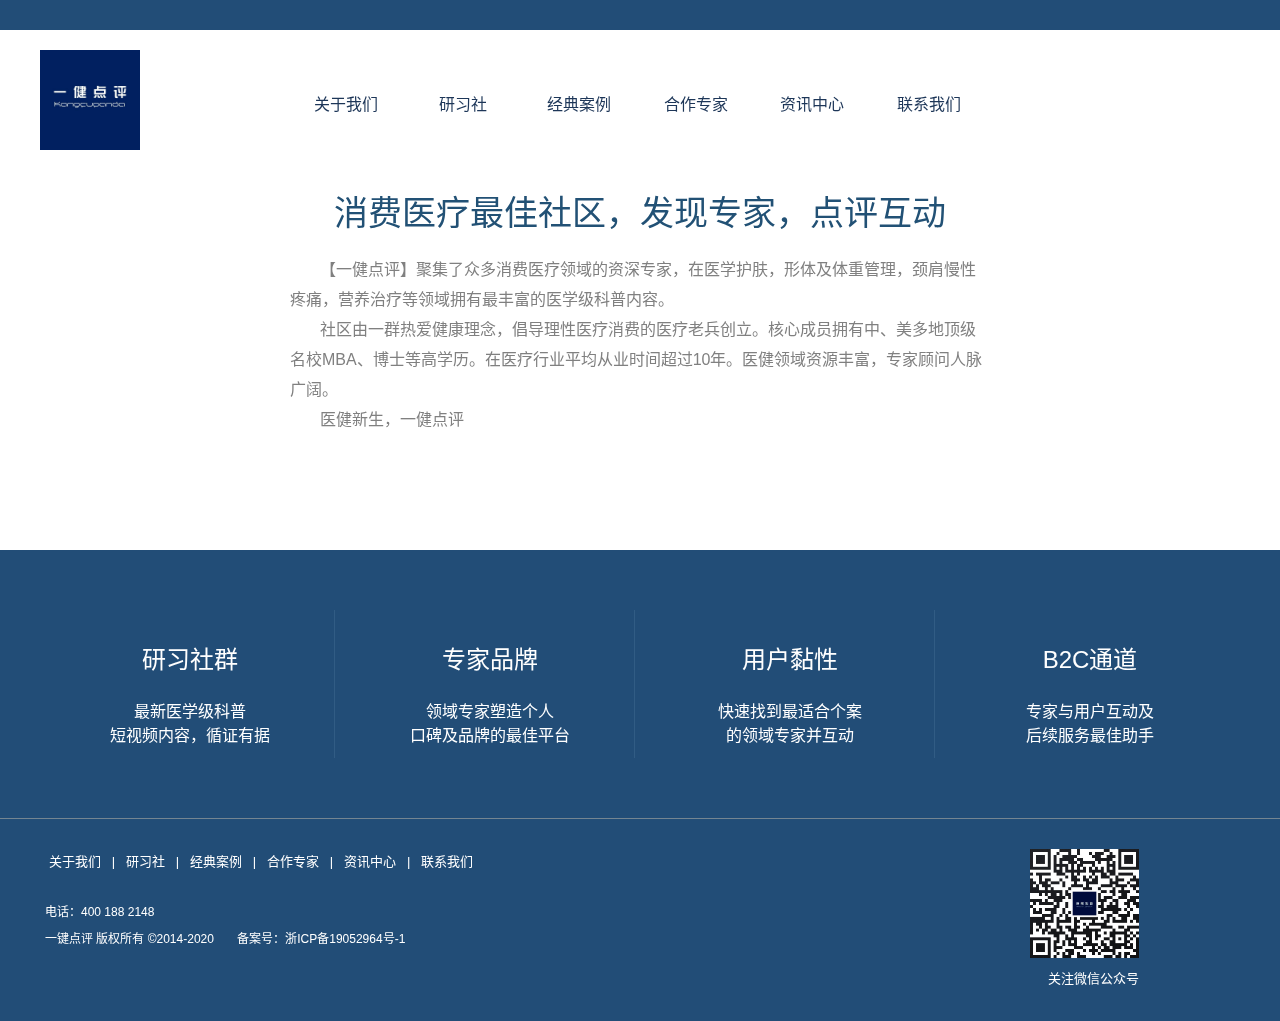
==== Official Site/index.html @ 27af5d3a "common.js增加版本号" ====
<!DOCTYPE html>
<!--[if IE 6]>
<html id="ie6" class="ancient-ie old-ie bit-html" dir="ltr" lang="zh-CN">
<![endif]-->
<!--[if IE 7]>
<html id="ie7" class="ancient-ie old-ie  bit-html" dir="ltr" lang="zh-CN">
<![endif]-->
<!--[if IE 8]>
<html id="ie8" class="old-ie bit-html" dir="ltr" lang="zh-CN">
<![endif]-->
<!--[if IE 9]>
<html id="ie9" class="old-ie9 bit-html" dir="ltr" lang="zh-CN">
<![endif]-->
<!--[if !(IE 6) | !(IE 7) | !(IE 8) | !(IE 9)  ]><!-->
<html class="bit-html" dir="ltr" lang="zh-CN">
<!--<![endif]-->

<head>
	<!-- for 360 -->
	<meta name="renderer" content="webkit">
	<meta name="applicable-device" content="pc,mobile"> <!-- for baidu -->
	<meta http-equiv="Cache-Control" content="no-transform" /> <!-- for baidu -->
	<meta name="MobileOptimized" content="width" /><!-- for baidu -->
	<meta name="HandheldFriendly" content="true" /><!-- for baidu -->
	<!-- start of customer header -->
	<!-- end of customer header -->
	<meta http-equiv="X-UA-Compatible" content="IE=edge">
	<meta charset="UTF-8" />
	<meta name="viewport" content="width=device-width, initial-scale=1, maximum-scale=1">
	<title>一键点评</title>
	<link rel="profile" href="http://gmpg.org/xfn/11" />
	<link rel="pingback" href="https://5b6d6cca63736.t73.qifeiye.com/xmlrpc.php" />
	<!--[if lt IE 9]>
	<script src="https://5b6d6cca63736.t73.qifeiye.com/FeiEditor/bitSite/js/html5shiv.min.js"></script>
	<![endif]-->
	<!--[if lt IE 9]>
	<script src="https://5b6d6cca63736.t73.qifeiye.com/FeiEditor/bitSite/js/respond.min.js"></script>
	<![endif]-->
	<link rel="stylesheet" href="css/build.css" type="text/css" media="all" /> <!-- Cache! -->
	<link rel="stylesheet" href="css/common.css" type="text/css" media="all" /> <!-- Cache! -->
	<script type="text/javascript" src="js/jquery-core.js">/*Cache!*/</script>
	<script type="text/javascript">
		dtGlobals.logoEnabled = 1; dtGlobals.curr_id = '2160'; dtGlobals.logoURL = 'https://ccdn.goodq.top/caches/ef33c99b1ca9007af21ce71ac91e156a/aHR0cHM6Ly81YjZkNmNjYTYzNzM2LnQ3My5xaWZlaXllLmNvbS9xZnktY29udGVudC91cGxvYWRzLzIwMTgvMDgvZWZkZGJjZDY2MzcxMzFjOWJjYjEzZWMwYWE5YjcyY2MtOTAud2VicA_p_p100_p_3D_p_p100_p_3D.webp'; dtGlobals.logoW = '194'; dtGlobals.logoH = '51'; dtGlobals.qfyname = '起飞页'; dtGlobals.id = '5b6d6cca63736'; dtGlobals.language = ''; smartMenu = 1; document.cookie = 'resolution=' + Math.max(screen.width, screen.height) + '; path=/';
		dtGlobals.gallery_bgcolor = 'rgba(51,51,51,1)'; dtGlobals.gallery_showthumbs = '0'; dtGlobals.gallery_style = ''; dtGlobals.gallery_autoplay = '0'; dtGlobals.gallery_playspeed = '3'; dtGlobals.gallery_imagesize = '100'; dtGlobals.gallery_imageheight = '100'; dtGlobals.gallery_stopbutton = ''; dtGlobals.gallery_thumbsposition = ''; dtGlobals.gallery_tcolor = '#fff'; dtGlobals.gallery_tsize = '16'; dtGlobals.gallery_dcolor = '#fff'; dtGlobals.gallery_dsize = '14'; dtGlobals.gallery_tfamily = ''; dtGlobals.gallery_dfamily = ''; dtGlobals.gallery_blankclose = '0'; dtGlobals.gallery_arrowstyle = '0'; dtGlobals.fm_showstyle = ''; dtGlobals.fm_showspeed = ''; dtGlobals.cdn_url = 'https://ccdn.goodq.top'; dtGlobals.googlekey = ''; dtGlobals.qfymodel = "";
		var socail_back_url = '';

	</script>
	<style>
		.header_title{
			color: #fff;
			/* font-size: 16px; */
		}
	</style>


</head>


<body
	class="home page page-id-2160 page-template-default image-blur widefull_header2 widefull_topbar2 mobilefloatmenu btn-flat content-fullwidth qfe-js-composer js-comp-ver-4.0.1 vc_responsive"
	backgroundSize='true' data-pid="2160" data-pkey="43696bcdc4f8022776101003c5671fe2">

	<div id="page" class='bodyheader40 wide '>


		<section class="bitBanner" id="bitBanner" bitdatamarker="bitBanner" bitdataaction="site_fix_container">
		</section>
		<div id="main" class="bit_main_content">


			<div class="main-gradient"></div>

			<div class="wf-wrap">
				<div class="wf-container-main">





					<div id="content" class="content" role="main">


						<div class="main-outer-wrapper ">
							<div class="bit_row">

								<div class="twelve columns no-sidebar-content ">

									<div class="bit_row">

										<div class="content-wrapper twelve columns ">
											<section data-fixheight=""
												class="qfy-row-1-5ed3aa0eb2276429496 section     no  section-text-no-shadow section-inner-no-shadow section-normal section-orgi"
												id="bit_2m3bm" style='margin-bottom:0;border-radius:0px;color:#808080;'>
												<style class="row_class qfy_style_class">
													@media only screen and (min-width: 992px) {
														section.section.qfy-row-1-5ed3aa0eb2276429496 {
															padding-left: 0;
															padding-right: 0;
															padding-top: 20px;
															padding-bottom: 0;
															margin-top: 0;
															min-height: 500px;
														}
													}

													@media only screen and (max-width: 992px) {
														.bit-html section.section.qfy-row-1-5ed3aa0eb2276429496 {
															padding-left: 15px;
															padding-right: 15px;
															padding-top: 20px;
															padding-bottom: 0;
															margin-top: 0;
															min-height: 250px;
														}
													}
													.about-content{
														text-align: left;
														padding-top: 20px;
														text-indent: 30px;
														line-height: 30px;
													}
												</style>
												<div data-time="3" data-imagebgs=""
													class="background-media  wf-mobile-hidden" backgroundSize='true'
													style="background-image: url('https://ccdn.goodq.top/caches/ef33c99b1ca9007af21ce71ac91e156a/aHR0cHM6Ly81YjZkNmNjYTYzNzM2LnQ3My5xaWZlaXllLmNvbS9xZnktY29udGVudC91cGxvYWRzLzIwMTgvMDgvYzNmNGI5NzQyOGZkOTcyMWM1NTEzMjZkZDdhYjMzNGUtOTAud2VicA_p_p100_p_3D_p_p100_p_3D.webp'); background-repeat:no-repeat; background-size:cover; background-attachment:scroll; background-position:0 0%;">
												</div>

												<div class="background-media wf-mobile-visible "
													style="background-image: url('https://ccdn.goodq.top/caches/ef33c99b1ca9007af21ce71ac91e156a/aHR0cHM6Ly81YjZkNmNjYTYzNzM2LnQ3My5xaWZlaXllLmNvbS9xZnktY29udGVudC91cGxvYWRzLzIwMTgvMDgvYWRhN2IxZDJkMDFmOTMzNDcxMGNjZmE0OTc4YTk4OTktOTAud2VicA_p_p100_p_3D_p_p100_p_3D.webp'); background-repeat:no-repeat; background-size:cover; background-attachment:no-scroll; background-position:0 0%;">
												</div>
												<div class="section-background-overlay background-overlay grid-overlay-0 "
													style="background-color: transparent;"></div>

												<div class="container">
													<div class="row qfe_row">
														<div data-animaleinbegin="90%" data-animalename="qfyfadeInUp"
															data-duration="1" data-delay=""
															class=" qfy-column-1-5ed3aa0eb3880498389 qfy-column-inner  vc_span12  text-Default small-screen-undefined column_bottom fullrow"
															data-dw="1/1" data-fixheight="">
															<div style="max-width:700px;margin-top:0;margin-bottom:0;margin-left:0;margin-right:0;border-radius:0px;;position:relative;"
																class="column_inner ">
																<div class=" background-overlay grid-overlay-0"
																	style="background-color:transparent;width:100%;">
																</div>
																<div class="column_containter"
																	style="z-index:3;position:relative;">
																	<div id="vc_header_5ed3aa0eb3be8920"
																		m-padding="0px 0px 0px 0px" p-padding="0 0 0 0"
																		css_animation_delay="0"
																		qfyuuid="qfy_header_mx4vv-c-qf"
																		data-anitime='0.7'
																		class="qfy-element minheigh1px qfe_text_column qfe_content_element "
																		style="position: relative;;;background-repeat: no-repeat;;margin-top:0;margin-bottom:0;padding-top:0;padding-bottom:0;padding-right:0;padding-left:0;">
																		<style>
																			@font-face {
																				font-family: "fb7c9dbc2547f409a300a3e526ce7e4ba";
																				src: url("https://fonts.goodq.top/201808/fb7c9dbc2547f409a300a3e526ce7e4ba/SourceHanSansCN-Regular.eot");
																				/* IE9 */
																				src: url("https://fonts.goodq.top/201808/fb7c9dbc2547f409a300a3e526ce7e4ba/SourceHanSansCN-Regular.eot?#iefix") format("embedded-opentype"),
																					/* IE6-IE8 */
																					url("https://fonts.goodq.top/201808/fb7c9dbc2547f409a300a3e526ce7e4ba/SourceHanSansCN-Regular.woff") format("woff"),
																					/* chrome, firefox */
																					url("https://fonts.goodq.top/201808/fb7c9dbc2547f409a300a3e526ce7e4ba/SourceHanSansCN-Regular.ttf") format("truetype"),
																					/* chrome, firefox, opera, Safari, Android, iOS 4.2+ */
																					url("https://fonts.goodq.top/201808/fb7c9dbc2547f409a300a3e526ce7e4ba/SourceHanSansCN-Regular.svg#fb7c9dbc2547f409a300a3e526ce7e4ba") format("svg");
																				/* iOS 4.1- */
																				font-style: normal;
																				font-weight: normal;
																			}


																			@media only screen and (max-width: 768px) {
																				#vc_header_5ed3aa0eb3be8920 .header_title {
																					font-size: 24px !important;
																				}
																			}

																			@media only screen and (max-width: 768px) {
																				#vc_header_5ed3aa0eb3be8920 .header_subtitle {
																					font-size: 24px !important;
																				}
																			}
																		</style>
																		<div class="qfe_wrapper">
																			<div class="qfy_title center mobilecenter">
																				<div class="qfy_title_inner"
																					style="display:inline-block;position:relative;max-width:100%;">
																					<div class="header_title"
																						style="font-family:fb7c9dbc2547f409a300a3e526ce7e4ba;font-size:34px;font-weight:normal;font-style:normal;color:#225175;">
																						消费医疗最佳社区，发现专家，点评互动</div>
																				</div>
																				<div class="about-content">
																					<p>
																						【一健点评】聚集了众多消费医疗领域的资深专家，在医学护肤，形体及体重管理，颈肩慢性疼痛，营养治疗等领域拥有最丰富的医学级科普内容。
																					</p>
																					<p>
																						社区由一群热爱健康理念，倡导理性医疗消费的医疗老兵创立。核心成员拥有中、美多地顶级名校MBA、博士等高学历。在医疗行业平均从业时间超过10年。医健领域资源丰富，专家顾问人脉广阔。
																					</p>
																					<p>医健新生，一健点评</p>
																				</div>
																			</div>
																		</div>
																	</div>
																	<section data-fixheight=""
																		class="qfy-row-2-5ed3aa0eb46c2859392 section     bothfull  section-text-no-shadow section-inner-no-shadow section-normal section-orgi"
																		style='margin-bottom:0;border-radius:0px;color:#000000;'>
																		<style class="row_class qfy_style_class">
																			@media only screen and (min-width: 992px) {
																				section.section.qfy-row-2-5ed3aa0eb46c2859392 {
																					padding-left: 0;
																					padding-right: 0;
																					padding-top: 0;
																					padding-bottom: 0;
																					margin-top: 35px;
																				}

																				section.section.qfy-row-2-5ed3aa0eb46c2859392>.container {
																					max-width: 434px;
																					margin: 0 auto;
																				}
																			}

																			@media only screen and (max-width: 992px) {
																				.bit-html section.section.qfy-row-2-5ed3aa0eb46c2859392 {
																					padding-left: 15px;
																					padding-right: 15px;
																					padding-top: 0;
																					padding-bottom: 0;
																					margin-top: 10px;
																					min-height: 0;
																				}
																			}
																		</style>
																		<div class="container">
																			<div class="row qfe_row">
																				<style
																					class="column_class qfy_style_class">
																					@media only screen and (min-width: 992px) {
																						.qfy-column-3-5ed3aa0eb4a6c681413>.column_inner {
																							padding-left: 0;
																							padding-right: 0;
																							padding-top: 0;
																							padding-bottom: 0;
																						}

																						.qfe_row .vc_span_class.qfy-column-3-5ed3aa0eb4a6c681413 {}

																						;
																					}

																					@media only screen and (max-width: 992px) {
																						.qfy-column-3-5ed3aa0eb4a6c681413>.column_inner {
																							margin: 10px auto 10px !important;
																							min-height: 0 !important;
																							padding-left: 0;
																							padding-right: 0;
																							padding-top: 0;
																							padding-bottom: 0;
																						}

																						.display_entire .qfe_row .vc_span_class.qfy-column-3-5ed3aa0eb4a6c681413 {}

																						.qfy-column-3-5ed3aa0eb4a6c681413>.column_inner>.background-overlay,
																						.qfy-column-3-5ed3aa0eb4a6c681413>.column_inner>.background-media {
																							width: 100% !important;
																							left: 0 !important;
																							right: auto !important;
																						}
																					}
																				</style>
																				<div class="wf-mobile-hidden qfy-clumn-clear"
																					style="clear:both;"></div>
																				<div class="wf-mobile-visible qfy-clumn-clear"
																					style="clear:both;"></div>
																			</div>
																		</div>

																	</section>
																</div>
															</div>
														</div>
														<style class="column_class qfy_style_class">
															@media only screen and (min-width: 992px) {
																.qfy-column-1-5ed3aa0eb3880498389>.column_inner {
																	margin: 0 auto 0 !important;
																	padding-left: 0;
																	padding-right: 0;
																	padding-top: 0;
																	padding-bottom: 80px;
																}

																.qfe_row .vc_span_class.qfy-column-1-5ed3aa0eb3880498389 {}

																;
															}

															@media only screen and (max-width: 992px) {
																.qfy-column-1-5ed3aa0eb3880498389>.column_inner {
																	margin: 40px auto 40px !important;
																	min-height: 0 !important;
																	padding-left: 0;
																	padding-right: 0;
																	padding-top: 0;
																	padding-bottom: 0;
																}

																.display_entire .qfe_row .vc_span_class.qfy-column-1-5ed3aa0eb3880498389 {}

																.qfy-column-1-5ed3aa0eb3880498389>.column_inner>.background-overlay,
																.qfy-column-1-5ed3aa0eb3880498389>.column_inner>.background-media {
																	width: 100% !important;
																	left: 0 !important;
																	right: auto !important;
																}
															}
														</style>
													</div>
												</div>

											</section>
											<section data-fixheight=""
												class="qfy-row-3-5ed3aa0eb4cc1441505 section     smfull  section-text-no-shadow section-inner-no-shadow section-normal section-orgi"
												id="bit_5gggx" style='margin-bottom:0;border-radius:0px;color:#808080;'>
												<style class="row_class qfy_style_class">
													@media only screen and (min-width: 992px) {
														section.section.qfy-row-3-5ed3aa0eb4cc1441505 {
															padding-left: 0;
															padding-right: 0;
															padding-top: 60px;
															padding-bottom: 60px;
															margin-top: 0;
														}

														section.section.qfy-row-3-5ed3aa0eb4cc1441505>.container {
															max-width: 1280px;
															margin: 0 auto;
														}
													}

													@media only screen and (max-width: 992px) {
														.bit-html section.section.qfy-row-3-5ed3aa0eb4cc1441505 {
															padding-left: 15px;
															padding-right: 15px;
															padding-top: 30px;
															padding-bottom: 30px;
															margin-top: 0;
															min-height: 0;
														}
													}
												</style>
												<div class="section-background-overlay background-overlay grid-overlay-0 "
													style="background-color: #224d77;"></div>

												<div class="container">
													<div class="row qfe_row">
														<div data-animaleinbegin="90%" data-animalename="qfyfadeInUp"
															data-duration="1" data-delay=""
															class="qfyanimate qfy-column-4-5ed3aa0eb4e03225474 qfy-column-inner  vc_span_mobile6  vc_span_class  vc_span_mobile  vc_span3  text-Default small-screen-undefined notfullrow"
															data-dw="1/4" data-fixheight="">
															<div style="margin-top:0;margin-bottom:0;margin-left:0;margin-right:0;border-radius:0px;border-top:0px solid rgba(255,255,255,1);border-bottom:0px solid rgba(255,255,255,1);border-left:0px solid rgba(255,255,255,1);border-right:1px solid rgba(109,153,186,0.2);;position:relative;"
																class="column_inner ">
																<div class=" background-overlay grid-overlay-0"
																	style="background-color:transparent;width:100%;">
																</div>
																<div class="column_containter"
																	style="z-index:3;position:relative;">
																	<div id="vc_header_5ed3aa0eb515b221"
																		m-padding="20px 0px 20px 0px"
																		p-padding="20px 0 20px 0"
																		css_animation_delay="0"
																		qfyuuid="qfy_header_gseok" data-anitime='0.7'
																		class="qfy-element minheigh1px qfe_text_column qfe_content_element "
																		style="position: relative;;;background-repeat: no-repeat;;margin-top:0;margin-bottom:0;padding-top:20px;padding-bottom:20px;padding-right:0;padding-left:0;">
																		<style>
																			#vc_header_5ed3aa0eb515b221 .qfy_title_inner,
																			#vc_header_5ed3aa0eb515b221 .qfy_title_image_inner {
																				vertical-align: middle !important;
																			}

																			@media only screen and (max-width: 768px) {
																				#vc_header_5ed3aa0eb515b221 .header_title {
																					font-size: 30px !important;
																				}
																			}

																			@media only screen and (max-width: 768px) {
																				#vc_header_5ed3aa0eb515b221 .header_subtitle {
																					font-size: 12px !important;
																				}
																			}
																		</style>
																		<div class="qfe_wrapper">
																			<H2 class="qfy_title center mobilecenter">
																				<div class="qfy_title_image_warpper"
																					style="display:inline-block;position:relative;max-width:100%;">
																					<div class="qfy_title_inner"
																						style="display:inline-block;position:relative;max-width:100%;">
																						<div class="header_title">
																							研习社群</div>
																						<div class="header_subtitle"
																							style="font-size:16px;font-weight:normal;font-style:normal;color:#000;display:none;padding:2px;vertical-align:bottom;">
																						</div>
																					</div>
																					<style></style>
																					<div class="button_wrapper"
																						style="display:none;">
																						<div class="button "
																							style="display:inline-block;max-width:100%;text-align:center; font-size:14px; color:#333; padding:5px;">
																							+ 查看更多</div>
																					</div><span
																						style="clear:both;"></span>
																				</div>
																			</H2>
																		</div>
																	</div>
																	<div m-padding="0px 0px 0px 0px" p-padding="0 0 0 0"
																		css_animation_delay="0"
																		qfyuuid="qfy_column_text_6lv5s-c-ag"
																		data-anitime='0.7'
																		class="qfy-element qfy-text qfy-text-5654 qfe_text_column qfe_content_element  "
																		style="position: relative;;;line-height:1.5em;;background-position:left top;background-repeat: no-repeat;;margin-top:5px;margin-bottom:0;padding-top:0;padding-bottom:0;padding-right:0;padding-left:0;border-radius:0px;">
																		<div class="qfe_wrapper">
																			<div style="text-align: center;"><span
																					style="color: rgb(255, 255, 255);">最新医学级科普<br/>短视频内容，循证有据
																				</span>
																			</div>
																		</div>
																	</div>
																</div>
															</div>
														</div>
														<style class="column_class qfy_style_class">
															@media only screen and (min-width: 992px) {
																.qfy-column-4-5ed3aa0eb4e03225474>.column_inner {
																	padding-left: 15px;
																	padding-right: 15px;
																	padding-top: 10px;
																	padding-bottom: 10px;
																}

																.qfe_row .vc_span_class.qfy-column-4-5ed3aa0eb4e03225474 {}

																;
															}

															@media only screen and (max-width: 992px) {
																.qfy-column-4-5ed3aa0eb4e03225474>.column_inner {
																	margin: 20px auto 20px !important;
																	min-height: 0 !important;
																	padding-left: 15px;
																	padding-right: 15px;
																	padding-top: 0;
																	padding-bottom: 0;
																}

																.display_entire .qfe_row .vc_span_class.qfy-column-4-5ed3aa0eb4e03225474 {}

																.qfy-column-4-5ed3aa0eb4e03225474>.column_inner>.background-overlay,
																.qfy-column-4-5ed3aa0eb4e03225474>.column_inner>.background-media {
																	width: 100% !important;
																	left: 0 !important;
																	right: auto !important;
																}
															}
														</style>
														<div data-animaleinbegin="90%" data-animalename="qfyfadeInUp"
															data-duration="1" data-delay=""
															class="qfyanimate qfy-column-5-5ed3aa0eb5776240955 qfy-column-inner  vc_span_mobile6  vc_span_class  vc_span_mobile  vc_span3  text-Default small-screen-undefined notfullrow"
															data-dw="1/4" data-fixheight="">
															<div style="margin-top:0;margin-bottom:0;margin-left:0;margin-right:0;border-radius:0px;border-top:0px solid rgba(255,255,255,1);border-bottom:0px solid rgba(255,255,255,1);border-left:0px solid rgba(255,255,255,1);border-right:1px solid rgba(109,153,186,0.2);;position:relative;"
																class="column_inner ">
																<div class=" background-overlay grid-overlay-0"
																	style="background-color:transparent;width:100%;">
																</div>
																<div class="column_containter"
																	style="z-index:3;position:relative;">
																	<div id="vc_header_5ed3aa0eb5a94639"
																		m-padding="20px 0px 20px 0px"
																		p-padding="20px 0 20px 0"
																		css_animation_delay="0"
																		qfyuuid="qfy_header_gseok-c-sp"
																		data-anitime='0.7'
																		class="qfy-element minheigh1px qfe_text_column qfe_content_element "
																		style="position: relative;;;background-repeat: no-repeat;;margin-top:0;margin-bottom:0;padding-top:20px;padding-bottom:20px;padding-right:0;padding-left:0;">
																		<style>
																			#vc_header_5ed3aa0eb5a94639 .qfy_title_inner,
																			#vc_header_5ed3aa0eb5a94639 .qfy_title_image_inner {
																				vertical-align: middle !important;
																			}

																			@media only screen and (max-width: 768px) {
																				#vc_header_5ed3aa0eb5a94639 .header_title {
																					font-size: 30px !important;
																				}
																			}

																			@media only screen and (max-width: 768px) {
																				#vc_header_5ed3aa0eb5a94639 .header_subtitle {
																					font-size: 12px !important;
																				}
																			}
																		</style>
																		<div class="qfe_wrapper">
																			<H2 class="qfy_title center mobilecenter">
																				<div class="qfy_title_image_warpper"
																					style="display:inline-block;position:relative;max-width:100%;">
																					<div class="qfy_title_inner"
																						style="display:inline-block;position:relative;max-width:100%;">
																						<div class="header_title">
																							专家品牌</div>
																						<div class="header_subtitle"
																							style="font-size:16px;font-weight:normal;font-style:normal;color:#000;display:none;padding:2px;vertical-align:bottom;">
																						</div>
																					</div>
																					<style></style>
																					<div class="button_wrapper"
																						style="display:none;">
																						<div class="button "
																							style="display:inline-block;max-width:100%;text-align:center; font-size:14px; color:#333; padding:5px;">
																							+ 查看更多</div>
																					</div><span
																						style="clear:both;"></span>
																				</div>
																			</H2>
																		</div>
																	</div>
																	<div m-padding="0px 0px 0px 0px" p-padding="0 0 0 0"
																		css_animation_delay="0"
																		qfyuuid="qfy_column_text_6lv5s-c-ag"
																		data-anitime='0.7'
																		class="qfy-element qfy-text qfy-text-58820 qfe_text_column qfe_content_element  "
																		style="position: relative;;;line-height:1.5em;;background-position:left top;background-repeat: no-repeat;;margin-top:5px;margin-bottom:0;padding-top:0;padding-bottom:0;padding-right:0;padding-left:0;border-radius:0px;">
																		<div class="qfe_wrapper">
																			<div style="text-align: center;"><span
																					style="color: rgb(255, 255, 255);">领域专家塑造个人<br/>口碑及品牌的最佳平台
																				</span>
																			</div>
																		</div>
																	</div>
																</div>
															</div>
														</div>
														<style class="column_class qfy_style_class">
															@media only screen and (min-width: 992px) {
																.qfy-column-5-5ed3aa0eb5776240955>.column_inner {
																	padding-left: 15px;
																	padding-right: 15px;
																	padding-top: 10px;
																	padding-bottom: 10px;
																}

																.qfe_row .vc_span_class.qfy-column-5-5ed3aa0eb5776240955 {}

																;
															}

															@media only screen and (max-width: 992px) {
																.qfy-column-5-5ed3aa0eb5776240955>.column_inner {
																	margin: 20px auto 20px !important;
																	min-height: 0 !important;
																	padding-left: 15px;
																	padding-right: 15px;
																	padding-top: 0;
																	padding-bottom: 0;
																}

																.display_entire .qfe_row .vc_span_class.qfy-column-5-5ed3aa0eb5776240955 {}

																.qfy-column-5-5ed3aa0eb5776240955>.column_inner>.background-overlay,
																.qfy-column-5-5ed3aa0eb5776240955>.column_inner>.background-media {
																	width: 100% !important;
																	left: 0 !important;
																	right: auto !important;
																}
															}
														</style>
														<div class="wf-mobile-visible qfy-clumn-clear"
															style="clear:both;"></div>
														<div data-animaleinbegin="90%" data-animalename="qfyfadeInUp"
															data-duration="1" data-delay=""
															class="qfyanimate qfy-column-6-5ed3aa0eb5f1b267546 qfy-column-inner  vc_span_mobile6  vc_span_class  vc_span_mobile  vc_span3  text-Default small-screen-undefined notfullrow"
															data-dw="1/4" data-fixheight="">
															<div style="margin-top:0;margin-bottom:0;margin-left:0;margin-right:0;border-radius:0px;border-top:0px solid rgba(255,255,255,1);border-bottom:0px solid rgba(255,255,255,1);border-left:0px solid rgba(255,255,255,1);border-right:1px solid rgba(109,153,186,0.2);;position:relative;"
																class="column_inner ">
																<div class=" background-overlay grid-overlay-0"
																	style="background-color:transparent;width:100%;">
																</div>
																<div class="column_containter"
																	style="z-index:3;position:relative;">
																	<div id="vc_header_5ed3aa0eb6239674"
																		m-padding="20px 0px 20px 0px"
																		p-padding="20px 0 20px 0"
																		css_animation_delay="0"
																		qfyuuid="qfy_header_gseok-c-we"
																		data-anitime='0.7'
																		class="qfy-element minheigh1px qfe_text_column qfe_content_element "
																		style="position: relative;;;background-repeat: no-repeat;;margin-top:0;margin-bottom:0;padding-top:20px;padding-bottom:20px;padding-right:0;padding-left:0;">
																		<style>
																			#vc_header_5ed3aa0eb6239674 .qfy_title_inner,
																			#vc_header_5ed3aa0eb6239674 .qfy_title_image_inner {
																				vertical-align: middle !important;
																			}

																			@media only screen and (max-width: 768px) {
																				#vc_header_5ed3aa0eb6239674 .header_title {
																					font-size: 30px !important;
																				}
																			}

																			@media only screen and (max-width: 768px) {
																				#vc_header_5ed3aa0eb6239674 .header_subtitle {
																					font-size: 12px !important;
																				}
																			}
																		</style>
																		<div class="qfe_wrapper">
																			<H2 class="qfy_title center mobilecenter">
																				<div class="qfy_title_image_warpper"
																					style="display:inline-block;position:relative;max-width:100%;">
																					<div class="qfy_title_inner"
																						style="display:inline-block;position:relative;max-width:100%;">
																						<div class="header_title">
																							用户黏性</div>
																						<div class="header_subtitle"
																							style="font-size:16px;font-weight:normal;font-style:normal;color:#000;display:none;padding:2px;vertical-align:bottom;">
																						</div>
																					</div>
																					<style></style>
																					<div class="button_wrapper"
																						style="display:none;">
																						<div class="button "
																							style="display:inline-block;max-width:100%;text-align:center; font-size:14px; color:#333; padding:5px;">
																							+ 查看更多</div>
																					</div><span
																						style="clear:both;"></span>
																				</div>
																			</H2>
																		</div>
																	</div>
																	<div m-padding="0px 0px 0px 0px" p-padding="0 0 0 0"
																		css_animation_delay="0"
																		qfyuuid="qfy_column_text_6lv5s-c-ag"
																		data-anitime='0.7'
																		class="qfy-element qfy-text qfy-text-88804 qfe_text_column qfe_content_element  "
																		style="position: relative;;;line-height:1.5em;;background-position:left top;background-repeat: no-repeat;;margin-top:5px;margin-bottom:0;padding-top:0;padding-bottom:0;padding-right:0;padding-left:0;border-radius:0px;">
																		<div class="qfe_wrapper">
																			<div style="text-align: center;"><span
																					style="color: rgb(255, 255, 255);">快速找到最适合个案<br/>的领域专家并互动</span>
																			</div>
																		</div>
																	</div>
																</div>
															</div>
														</div>
														<style class="column_class qfy_style_class">
															@media only screen and (min-width: 992px) {
																.qfy-column-6-5ed3aa0eb5f1b267546>.column_inner {
																	padding-left: 15px;
																	padding-right: 15px;
																	padding-top: 10px;
																	padding-bottom: 10px;
																}

																.qfe_row .vc_span_class.qfy-column-6-5ed3aa0eb5f1b267546 {}

																;
															}

															@media only screen and (max-width: 992px) {
																.qfy-column-6-5ed3aa0eb5f1b267546>.column_inner {
																	margin: 20px auto 20px !important;
																	min-height: 0 !important;
																	padding-left: 15px;
																	padding-right: 15px;
																	padding-top: 0;
																	padding-bottom: 0;
																}

																.display_entire .qfe_row .vc_span_class.qfy-column-6-5ed3aa0eb5f1b267546 {}

																.qfy-column-6-5ed3aa0eb5f1b267546>.column_inner>.background-overlay,
																.qfy-column-6-5ed3aa0eb5f1b267546>.column_inner>.background-media {
																	width: 100% !important;
																	left: 0 !important;
																	right: auto !important;
																}
															}
														</style>
														<div data-animaleinbegin="90%" data-animalename="qfyfadeInUp"
															data-duration="1" data-delay=""
															class="qfyanimate qfy-column-7-5ed3aa0eb6693920015 qfy-column-inner  vc_span_mobile6  vc_span_class  vc_span_mobile  vc_span3  text-Default small-screen-undefined notfullrow"
															data-dw="1/4" data-fixheight="">
															<div style="margin-top:0;margin-bottom:0;margin-left:0;margin-right:0;border-radius:0px;border-top:0px solid rgba(255,255,255,1);border-bottom:0px solid rgba(255,255,255,1);border-left:0px solid rgba(255,255,255,1);border-right:0px solid rgba(109,153,186,0.2);;position:relative;"
																class="column_inner ">
																<div class=" background-overlay grid-overlay-0"
																	style="background-color:transparent;width:100%;">
																</div>
																<div class="column_containter"
																	style="z-index:3;position:relative;">
																	<div id="vc_header_5ed3aa0eb69a3141"
																		m-padding="20px 0px 20px 0px"
																		p-padding="20px 0 20px 0"
																		css_animation_delay="0"
																		qfyuuid="qfy_header_gseok-c-hw"
																		data-anitime='0.7'
																		class="qfy-element minheigh1px qfe_text_column qfe_content_element "
																		style="position: relative;;;background-repeat: no-repeat;;margin-top:0;margin-bottom:0;padding-top:20px;padding-bottom:20px;padding-right:0;padding-left:0;">
																		<style>
																			#vc_header_5ed3aa0eb69a3141 .qfy_title_inner,
																			#vc_header_5ed3aa0eb69a3141 .qfy_title_image_inner {
																				vertical-align: middle !important;
																			}

																			@media only screen and (max-width: 768px) {
																				#vc_header_5ed3aa0eb69a3141 .header_title {
																					font-size: 30px !important;
																				}
																			}

																			@media only screen and (max-width: 768px) {
																				#vc_header_5ed3aa0eb69a3141 .header_subtitle {
																					font-size: 12px !important;
																				}
																			}
																		</style>
																		<div class="qfe_wrapper">
																			<H2 class="qfy_title center mobilecenter">
																				<div class="qfy_title_image_warpper"
																					style="display:inline-block;position:relative;max-width:100%;">
																					<div class="qfy_title_inner"
																						style="display:inline-block;position:relative;max-width:100%;">
																						<div class="header_title">
																							B2C通道</div>
																						<div class="header_subtitle"
																							style="font-size:16px;font-weight:normal;font-style:normal;color:#000;display:none;padding:2px;vertical-align:bottom;">
																						</div>
																					</div>
																					<style></style>
																					<div class="button_wrapper"
																						style="display:none;">
																						<div class="button "
																							style="display:inline-block;max-width:100%;text-align:center; font-size:14px; color:#333; padding:5px;">
																							+ 查看更多</div>
																					</div><span
																						style="clear:both;"></span>
																				</div>
																			</H2>
																		</div>
																	</div>
																	<div m-padding="0px 0px 0px 0px" p-padding="0 0 0 0"
																		css_animation_delay="0"
																		qfyuuid="qfy_column_text_6lv5s-c-ag"
																		data-anitime='0.7'
																		class="qfy-element qfy-text qfy-text-16449 qfe_text_column qfe_content_element  "
																		style="position: relative;;;line-height:1.5em;;background-position:left top;background-repeat: no-repeat;;margin-top:5px;margin-bottom:0;padding-top:0;padding-bottom:0;padding-right:0;padding-left:0;border-radius:0px;">
																		<div class="qfe_wrapper">
																			<div style="text-align: center;"><span
																					style="color: rgb(255, 255, 255);">专家与用户互动及<br/>后续服务最佳助手</span>
																			</div>
																		</div>
																	</div>
																</div>
															</div>
														</div>
														<style class="column_class qfy_style_class">
															@media only screen and (min-width: 992px) {
																.qfy-column-7-5ed3aa0eb6693920015>.column_inner {
																	padding-left: 15px;
																	padding-right: 15px;
																	padding-top: 10px;
																	padding-bottom: 10px;
																}

																.qfe_row .vc_span_class.qfy-column-7-5ed3aa0eb6693920015 {}

																;
															}

															@media only screen and (max-width: 992px) {
																.qfy-column-7-5ed3aa0eb6693920015>.column_inner {
																	margin: 20px auto 20px !important;
																	min-height: 0 !important;
																	padding-left: 15px;
																	padding-right: 15px;
																	padding-top: 0;
																	padding-bottom: 0;
																}

																.display_entire .qfe_row .vc_span_class.qfy-column-7-5ed3aa0eb6693920015 {}

																.qfy-column-7-5ed3aa0eb6693920015>.column_inner>.background-overlay,
																.qfy-column-7-5ed3aa0eb6693920015>.column_inner>.background-media {
																	width: 100% !important;
																	left: 0 !important;
																	right: auto !important;
																}
															}
														</style>
														<div class="wf-mobile-hidden qfy-clumn-clear"
															style="clear:both;"></div>
														<div class="wf-mobile-visible qfy-clumn-clear"
															style="clear:both;"></div>
													</div>
												</div>

											</section>
										</div>
										<div class="clear"></div>
									</div>
								</div>
							</div><!-- END .page-wrapper -->
							<div class="clear"></div>
						</div>
						<div class="clear"></div>


					</div>

				</div><!-- .wf-container -->
			</div><!-- .wf-wrap -->
		</div><!-- #main -->
	</div><!-- #page -->
	<script src="js/common.js?v=1.0.0.1"></script>
	<link rel="stylesheet" href="css/index2.css" type="text/css" media="all" /> <!-- Cache! -->
</body>

</html>
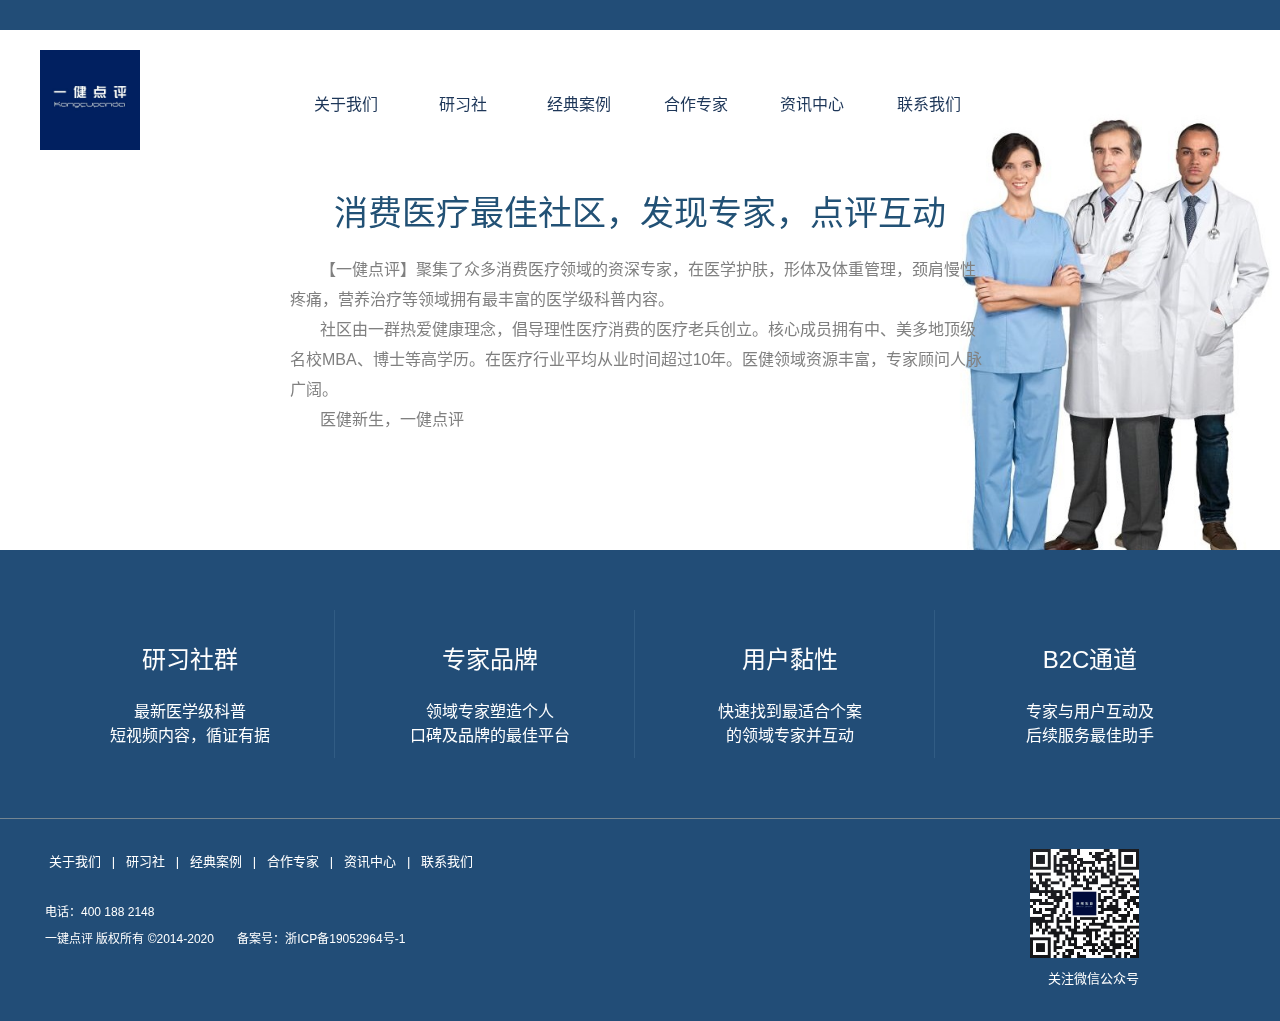
==== commit bfd10478: "官网首页图片修改" ====
--- a/Official Site/index.html
+++ b/Official Site/index.html
@@ -120,9 +120,14 @@
 														line-height: 30px;
 													}
 												</style>
+												<!-- <div data-time="3" data-imagebgs=""
+													class="background-media  wf-mobile-hidden" backgroundSize='true'
+													style="background-image: url('https://ccdn.goodq.top/caches/ef33c99b1ca9007af21ce71ac91e156a/aHR0cHM6Ly81YjZkNmNjYTYzNzM2LnQ3My5xaWZlaXllLmNvbS9xZnktY29udGVudC91cGxvYWRzLzIwMTgvMDgvYzNmNGI5NzQyOGZkOTcyMWM1NTEzMjZkZDdhYjMzNGUtOTAud2VicA_p_p100_p_3D_p_p100_p_3D.webp'); background-repeat:no-repeat; background-size:cover; background-attachment:scroll; background-position:0 0%;">
+												</div> -->
+
 												<div data-time="3" data-imagebgs=""
 													class="background-media  wf-mobile-hidden" backgroundSize='true'
-													style="background-image: url('https://ccdn.goodq.top/caches/ef33c99b1ca9007af21ce71ac91e156a/aHR0cHM6Ly81YjZkNmNjYTYzNzM2LnQ3My5xaWZlaXllLmNvbS9xZnktY29udGVudC91cGxvYWRzLzIwMTgvMDgvYzNmNGI5NzQyOGZkOTcyMWM1NTEzMjZkZDdhYjMzNGUtOTAud2VicA_p_p100_p_3D_p_p100_p_3D.webp'); background-repeat:no-repeat; background-size:cover; background-attachment:scroll; background-position:0 0%;">
+													style="background-image: url('image/part-00459-3493.jpg'); background-repeat:no-repeat; background-size:cover; background-attachment:scroll; background-position:0 0%;">
 												</div>
 
 												<div class="background-media wf-mobile-visible "
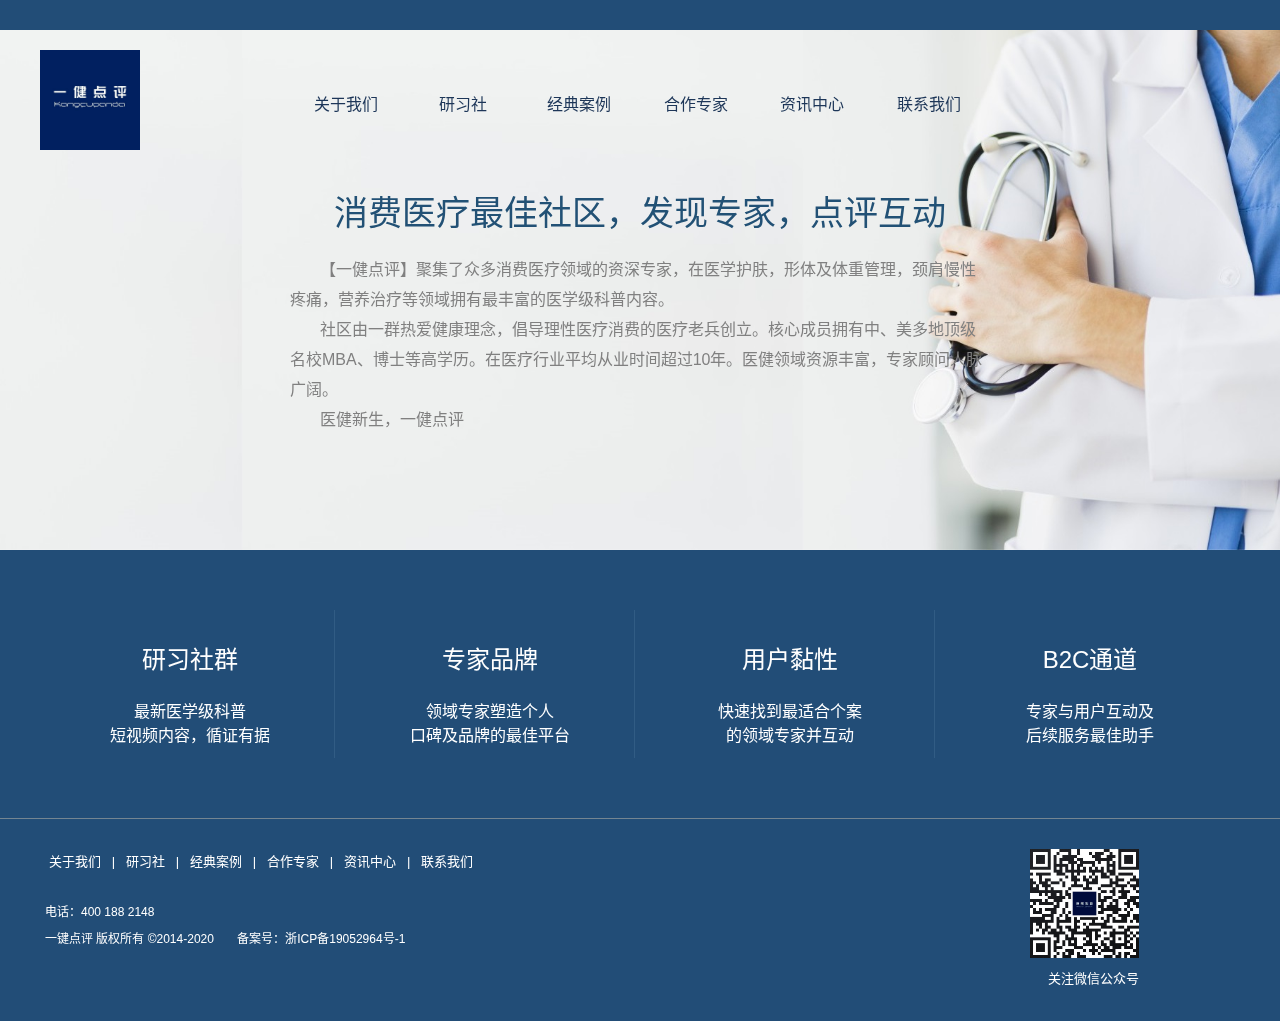
==== commit 4674b723: "首页banner" ====
--- a/Official Site/index.html
+++ b/Official Site/index.html
@@ -127,7 +127,7 @@
 
 												<div data-time="3" data-imagebgs=""
 													class="background-media  wf-mobile-hidden" backgroundSize='true'
-													style="background-image: url('image/part-00459-3493.jpg'); background-repeat:no-repeat; background-size:cover; background-attachment:scroll; background-position:0 0%;">
+													style="background-image: url('image/home_banner.jpg'); background-repeat:no-repeat; background-size:cover; background-attachment:scroll; background-position:0 0%;">
 												</div>
 
 												<div class="background-media wf-mobile-visible "
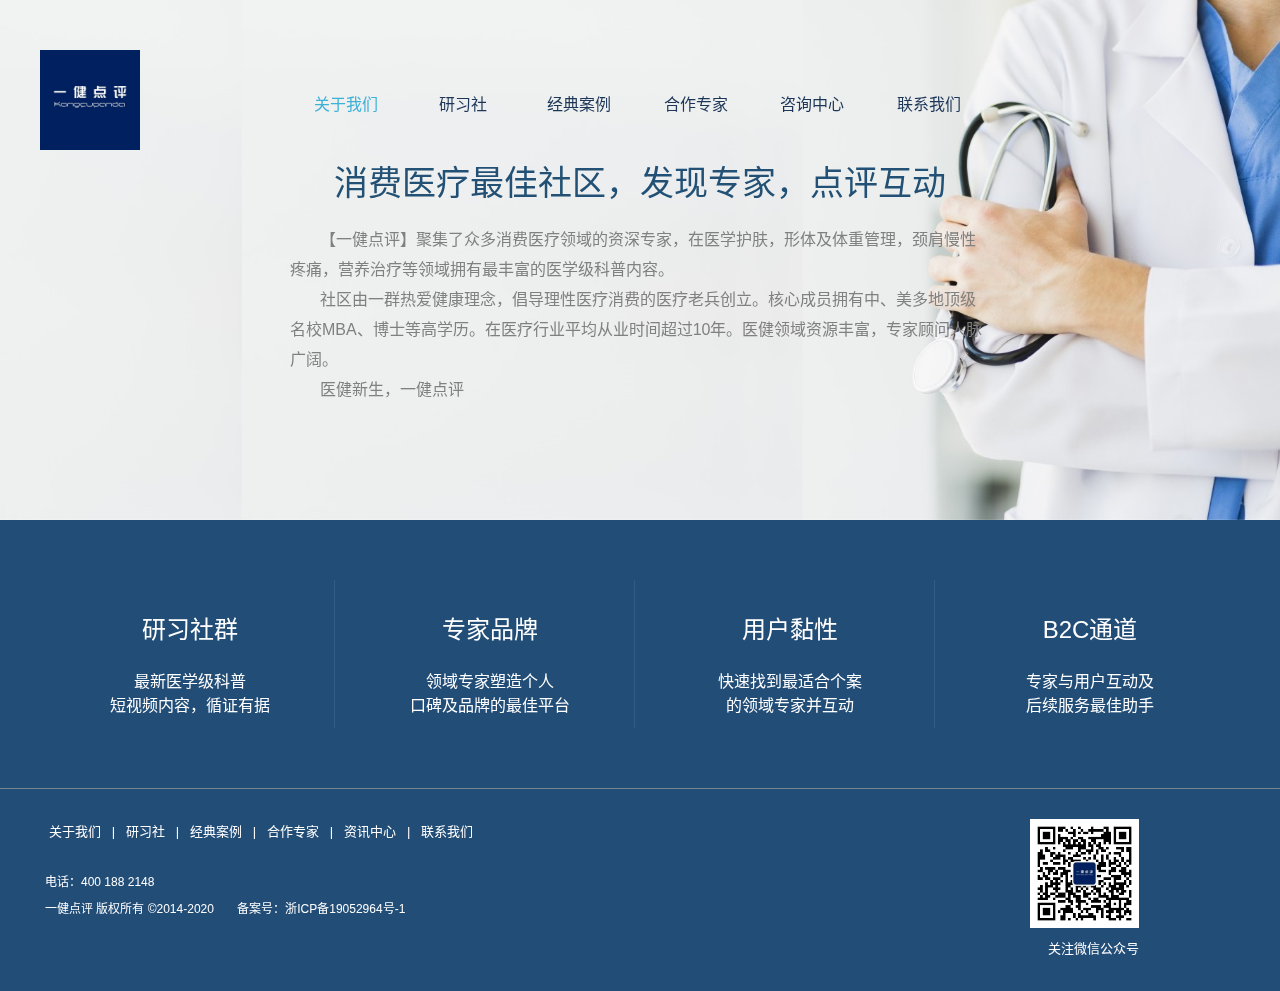
==== commit 74eb5879: "官网手机适配" ====
--- a/Official Site/index.html
+++ b/Official Site/index.html
@@ -27,7 +27,7 @@
 	<meta http-equiv="X-UA-Compatible" content="IE=edge">
 	<meta charset="UTF-8" />
 	<meta name="viewport" content="width=device-width, initial-scale=1, maximum-scale=1">
-	<title>一键点评</title>
+	<title>一健点评</title>
 	<link rel="profile" href="http://gmpg.org/xfn/11" />
 	<link rel="pingback" href="https://5b6d6cca63736.t73.qifeiye.com/xmlrpc.php" />
 	<!--[if lt IE 9]>
@@ -61,7 +61,130 @@
 	backgroundSize='true' data-pid="2160" data-pkey="43696bcdc4f8022776101003c5671fe2">
 
 	<div id="page" class='bodyheader40 wide '>
-
+		<div id="dl-menu" class="dl-menuwrapper wf-mobile-visible floatmenu center dl-menu-hidden"
+			style="right: 8px; top: 15px;"><a data-padding="" data-top="15" data-right="8" rel="nofollow"
+				id="mobile-menu" class="glyphicon glyphicon-icon-align-justify floatmenu center"><span
+					class="wf-phone-visible">&nbsp;</span><span class="wf-phone-hidden phone-text">首页</span><span
+					class="mobile_icon glyphicon glyphicon-icon-angle-down"></span></a></div>
+		<header id="header" class="logo-left-right headerPM menuPosition transparent" role="banner">
+			<!-- class="overlap"; class="logo-left", class="logo-center", class="logo-classic" -->
+			<div class="wf-wrap">
+				<div class="wf-table">
+					<div id="branding" class="wf-td bit-logo-bar" style="">
+						<a class="bitem logo nomarl" style="display: table-cell;"
+                    href="/"><span class="logospan"><img class="preload-me"
+                            src="image/logo.png"
+                            width="194" height="51" alt="一健点评" /></span></a>
+					</div>
+
+					<!-- !- Navigation -->
+					<nav id="navigation" class="wf-td" bitdataaction="site_menu_container"
+						bitdatalocation="primary">
+						<ul id="main-nav" data-st="0" data-sp="0" data-fh="0" data-mw="1280" data-lh="48"
+							class="mainmenu fancy-rollovers wf-mobile-hidden bit-menu-default underline-hover position-ab-center ab-center"
+							data-bit-menu="underline-hover" data-bit-float-menu="underline-hover"
+							data-sliderdown="sliderdown" style="text-align: center; left: -55.5px;">
+							<li
+								class=" menu-item menu-item-type-post_type menu-item-object-page current-menu-item page_item page-item-2160 current_page_item bit-menu-post-id-2160 menu-item-2319 act first">
+								<a href="index.html"><span>关于我们<i class="underline"></i></span></a></li>
+							<li
+								class=" menu-item menu-item-type-post_type menu-item-object-page bit-menu-post-id-6622 menu-item-6623">
+								<a href="yxs.html"><span>研习社<i class="underline"></i></span></a></li>
+							<li
+								class=" menu-item menu-item-type-post_type menu-item-object-page bit-menu-post-id-7388 menu-item-6632">
+								<a href="classicCase.html"><span>经典案例<i class="underline"></i></span></a></li>
+							<li
+								class=" menu-item menu-item-type-post_type menu-item-object-page bit-menu-post-id-7388 menu-item-6632">
+								<a href="doctor.html"><span>合作专家<i class="underline"></i></span></a></li>
+							<li
+								class=" menu-item menu-item-type-post_type menu-item-object-page bit-menu-post-id-7388 menu-item-6632">
+								<a href="newCenter.html"><span>咨询中心<i class="underline"></i></span></a></li>
+							<li
+								class=" menu-item menu-item-type-post_type menu-item-object-page bit-menu-post-id-6633 menu-item-6634">
+								<a href="contact.html"><span>联系我们<i class="underline"></i></span></a></li>
+						</ul>
+
+						<div id="dl-menu"
+							class="dl-menuwrapper wf-mobile-visible main-mobile-menu center dl-menu-hidden"></div>
+
+
+					</nav>
+					<div style="display:none;" id="main-nav-slide">
+						<div class="main-nav-slide-inner" data-class="">
+							<div class="floatmenu-bar-right bit_widget_more" bitdatamarker="bitHeader-3"
+								bitdataaction="site_fix_container" bitdatacolor="white">
+								<div id="bit_postlist-7" style="margin-top:0;margin-bottom:0;"
+									class="headerWidget_1 widget_text site_tooler">
+									<div class="bitWidgetFrame ">
+										<div id="icon-5edf2fa3b45d6848696"
+											style="margin-top:0;margin-bottom:0;padding:0px 0px 0px 0px;"
+											m-padding="0px 0px 0px 0px" p-padding="0 0 0 0" css_animation_delay="0"
+											qfyuuid="0" data-anitime="0.7"
+											class="qfy-element vc_icon_element vc_icon_element-outer delay0 vc_icon_element-align-inline vc_icon_element-have-style icon-fontawesome">
+											<style>
+												#icon-5edf2fa3b45d6848696 .vc_icon_element-inner:hover .vc_icon_element-icon,
+												.hover #icon-5edf2fa3b45d6848696 .vc_icon_element-inner .vc_icon_element-icon {
+													color: #ffffff !important
+												}
+
+												#icon-5edf2fa3b45d6848696 .vc_icon_element-inner:hover,
+												.hover #icon-5edf2fa3b45d6848696 .vc_icon_element-inner {
+													background: #3472a7 !important;
+												}
+											</style>
+											<div class=" vc_icon_element-inner vc_icon_element-color- vc_icon_element-have-style-inner vc_icon_element-size-xs vc_icon_element-style-boxed vc_icon_element-background vc_icon_element-background-color-"
+												style="background-color:#3472a7;width:30px !important;height:30px !important;">
+												<span class="vc_icon_element-icon glyphicon glyphicon-icon-search"
+													style="color:#ffffff;margin-left:1px;margin-top:-2px;"></span>
+											</div>
+
+
+										</div>
+									</div>
+								</div>
+							</div>
+						</div>
+					</div>
+
+					<div class="wf-td assistive-info 0 0 0 0" role="complementary" style="">
+						<div class="top-bar-right right bit_widget_more" bitdatamarker="bitHeader-2"
+							bitdataaction="site_fix_container" bitdatacolor="white" style="">
+							<div id="bit_postlist-6" style="margin-top:0;margin-bottom:0;"
+								class="mobileHidden headerWidget_1 widget_text site_tooler">
+								<div class="bitWidgetFrame ">
+									<div id="icon-5edf2fa3b469e500555"
+										style="margin-top:0;margin-bottom:0;padding:0px 0px 0px 0px;"
+										m-padding="0px 0px 0px 0px" p-padding="0 0 0 0" css_animation_delay="0"
+										qfyuuid="0" data-anitime="0.7"
+										class="qfy-element vc_icon_element vc_icon_element-outer delay0 vc_icon_element-align-inline vc_icon_element-have-style icon-fontawesome">
+										<style>
+											#icon-5edf2fa3b469e500555 .vc_icon_element-inner:hover .vc_icon_element-icon,
+											.hover #icon-5edf2fa3b469e500555 .vc_icon_element-inner .vc_icon_element-icon {
+												color: #1d3658 !important
+											}
+
+											#icon-5edf2fa3b469e500555 .vc_icon_element-inner:hover,
+											.hover #icon-5edf2fa3b469e500555 .vc_icon_element-inner {
+												background: #ffffff !important;
+											}
+										</style>
+										<!-- <div class=" vc_icon_element-inner vc_icon_element-color- vc_icon_element-have-style-inner vc_icon_element-size-xs vc_icon_element-style-boxed vc_icon_element-background vc_icon_element-background-color-"
+											style="background-color:#3472a7;width:30px !important;height:30px !important;">
+											<span class="vc_icon_element-icon glyphicon glyphicon-icon-search"
+												style="color:#ffffff;margin-top:-3px;"></span>
+											<a class="vc_icon_element-link"
+												href="http://w-52116-58113-91672.13919622490.sites.cnfree02.qifeiye.com/?page_id=5368"
+												target=""></a></div> -->
+
+
+									</div>
+								</div>
+							</div>
+						</div>
+					</div>
+				</div><!-- #branding -->
+			</div><!-- .wf-wrap -->
+		</header>
 
 		<section class="bitBanner" id="bitBanner" bitdatamarker="bitBanner" bitdataaction="site_fix_container">
 		</section>
@@ -825,7 +948,7 @@
 			</div><!-- .wf-wrap -->
 		</div><!-- #main -->
 	</div><!-- #page -->
-	<script src="js/common.js?v=1.0.0.1"></script>
+	<script src="js/common.js?v=1.0.0.3"></script>
 	<link rel="stylesheet" href="css/index2.css" type="text/css" media="all" /> <!-- Cache! -->
 </body>
 
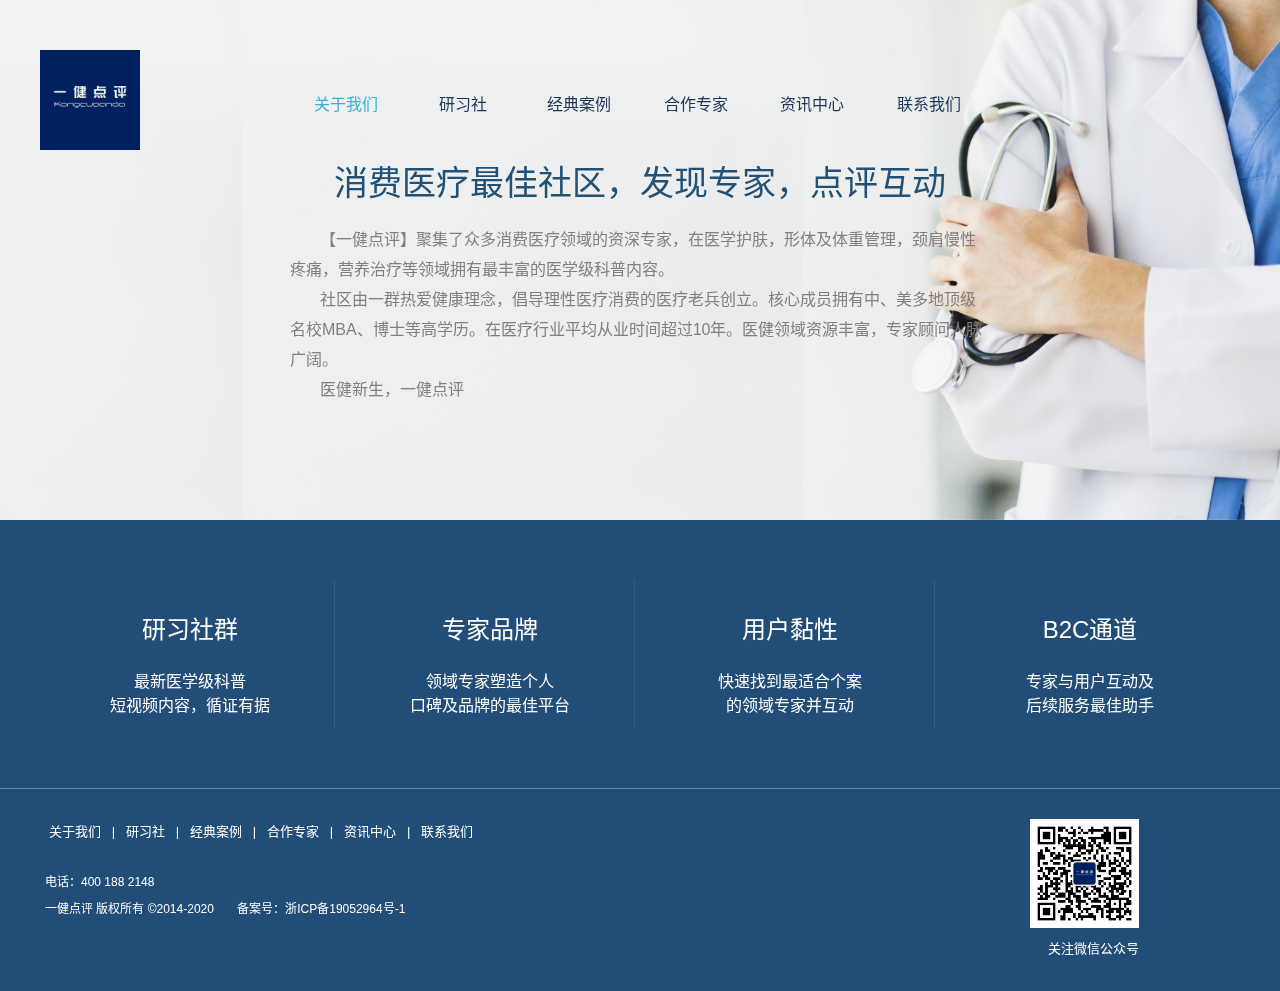
==== commit b3b4dc18: "修改" ====
--- a/Official Site/index.html
+++ b/Official Site/index.html
@@ -98,7 +98,7 @@
 								<a href="doctor.html"><span>合作专家<i class="underline"></i></span></a></li>
 							<li
 								class=" menu-item menu-item-type-post_type menu-item-object-page bit-menu-post-id-7388 menu-item-6632">
-								<a href="newCenter.html"><span>咨询中心<i class="underline"></i></span></a></li>
+								<a href="newCenter.html"><span>资讯中心<i class="underline"></i></span></a></li>
 							<li
 								class=" menu-item menu-item-type-post_type menu-item-object-page bit-menu-post-id-6633 menu-item-6634">
 								<a href="contact.html"><span>联系我们<i class="underline"></i></span></a></li>
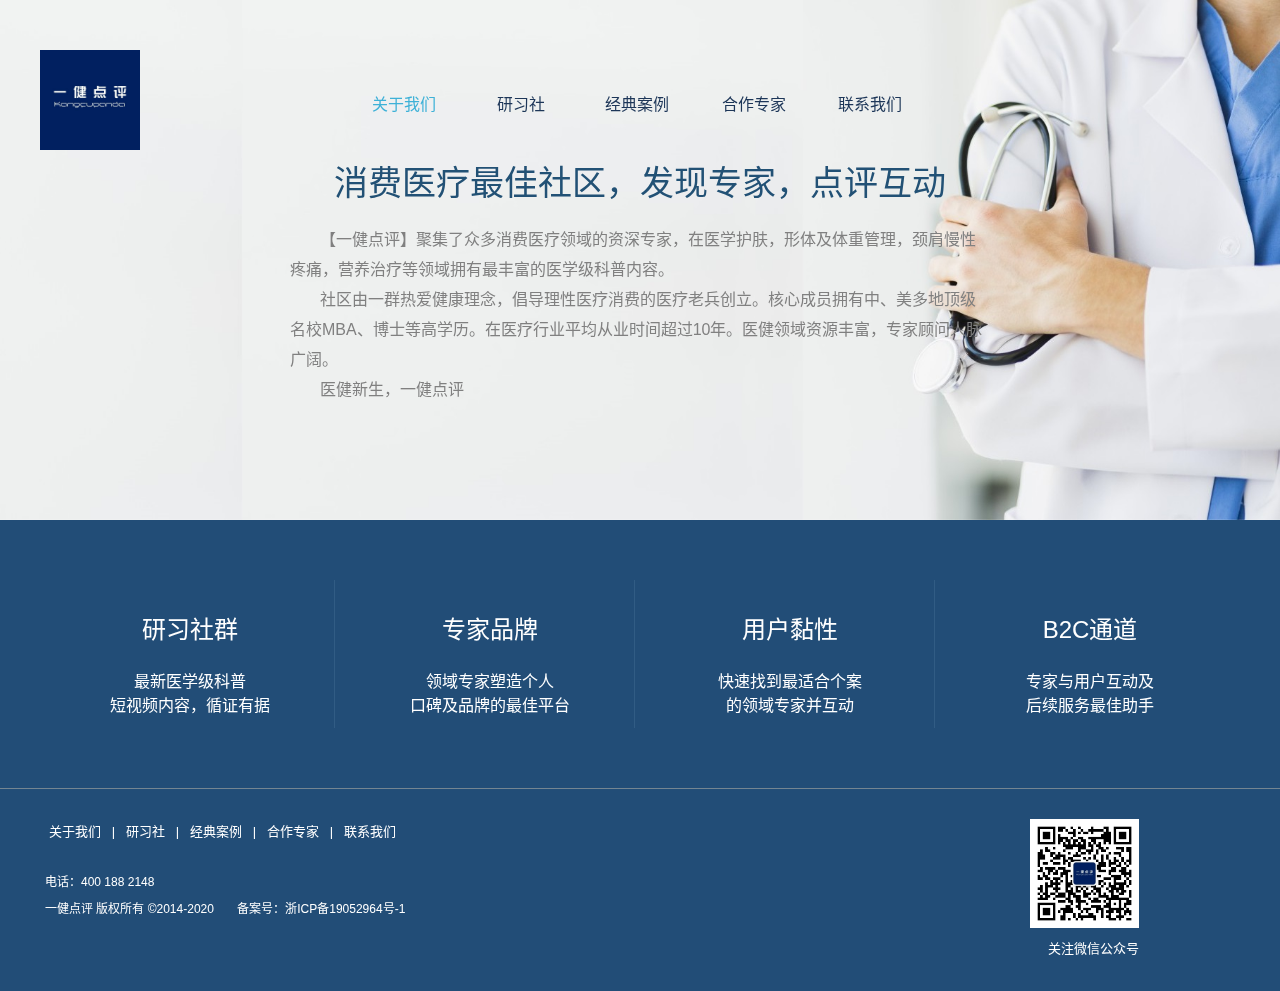
==== commit e1f94961: "经典案例改为图片+音频" ====
--- a/Official Site/index.html
+++ b/Official Site/index.html
@@ -40,7 +40,7 @@
 	<link rel="stylesheet" href="css/common.css" type="text/css" media="all" /> <!-- Cache! -->
 	<script type="text/javascript" src="js/jquery-core.js">/*Cache!*/</script>
 	<script type="text/javascript">
-		dtGlobals.logoEnabled = 1; dtGlobals.curr_id = '2160'; dtGlobals.logoURL = 'https://ccdn.goodq.top/caches/ef33c99b1ca9007af21ce71ac91e156a/aHR0cHM6Ly81YjZkNmNjYTYzNzM2LnQ3My5xaWZlaXllLmNvbS9xZnktY29udGVudC91cGxvYWRzLzIwMTgvMDgvZWZkZGJjZDY2MzcxMzFjOWJjYjEzZWMwYWE5YjcyY2MtOTAud2VicA_p_p100_p_3D_p_p100_p_3D.webp'; dtGlobals.logoW = '194'; dtGlobals.logoH = '51'; dtGlobals.qfyname = '起飞页'; dtGlobals.id = '5b6d6cca63736'; dtGlobals.language = ''; smartMenu = 1; document.cookie = 'resolution=' + Math.max(screen.width, screen.height) + '; path=/';
+		dtGlobals.logoEnabled = 1; dtGlobals.curr_id = '2160'; dtGlobals.logoURL = 'image/logo.png'; dtGlobals.logoW = '194'; dtGlobals.logoH = '51'; dtGlobals.qfyname = '起飞页'; dtGlobals.id = '5b6d6cca63736'; dtGlobals.language = ''; smartMenu = 1; document.cookie = 'resolution=' + Math.max(screen.width, screen.height) + '; path=/';
 		dtGlobals.gallery_bgcolor = 'rgba(51,51,51,1)'; dtGlobals.gallery_showthumbs = '0'; dtGlobals.gallery_style = ''; dtGlobals.gallery_autoplay = '0'; dtGlobals.gallery_playspeed = '3'; dtGlobals.gallery_imagesize = '100'; dtGlobals.gallery_imageheight = '100'; dtGlobals.gallery_stopbutton = ''; dtGlobals.gallery_thumbsposition = ''; dtGlobals.gallery_tcolor = '#fff'; dtGlobals.gallery_tsize = '16'; dtGlobals.gallery_dcolor = '#fff'; dtGlobals.gallery_dsize = '14'; dtGlobals.gallery_tfamily = ''; dtGlobals.gallery_dfamily = ''; dtGlobals.gallery_blankclose = '0'; dtGlobals.gallery_arrowstyle = '0'; dtGlobals.fm_showstyle = ''; dtGlobals.fm_showspeed = ''; dtGlobals.cdn_url = 'https://ccdn.goodq.top'; dtGlobals.googlekey = ''; dtGlobals.qfymodel = "";
 		var socail_back_url = '';
 
@@ -96,9 +96,9 @@
 							<li
 								class=" menu-item menu-item-type-post_type menu-item-object-page bit-menu-post-id-7388 menu-item-6632">
 								<a href="doctor.html"><span>合作专家<i class="underline"></i></span></a></li>
-							<li
+							<!-- <li
 								class=" menu-item menu-item-type-post_type menu-item-object-page bit-menu-post-id-7388 menu-item-6632">
-								<a href="newCenter.html"><span>资讯中心<i class="underline"></i></span></a></li>
+								<a href="newCenter.html"><span>资讯中心<i class="underline"></i></span></a></li> -->
 							<li
 								class=" menu-item menu-item-type-post_type menu-item-object-page bit-menu-post-id-6633 menu-item-6634">
 								<a href="contact.html"><span>联系我们<i class="underline"></i></span></a></li>
@@ -113,7 +113,7 @@
 						<div class="main-nav-slide-inner" data-class="">
 							<div class="floatmenu-bar-right bit_widget_more" bitdatamarker="bitHeader-3"
 								bitdataaction="site_fix_container" bitdatacolor="white">
-								<div id="bit_postlist-7" style="margin-top:0;margin-bottom:0;"
+								<!-- <div id="bit_postlist-7" style="margin-top:0;margin-bottom:0;"
 									class="headerWidget_1 widget_text site_tooler">
 									<div class="bitWidgetFrame ">
 										<div id="icon-5edf2fa3b45d6848696"
@@ -141,7 +141,7 @@
 
 										</div>
 									</div>
-								</div>
+								</div> -->
 							</div>
 						</div>
 					</div>
@@ -948,7 +948,7 @@
 			</div><!-- .wf-wrap -->
 		</div><!-- #main -->
 	</div><!-- #page -->
-	<script src="js/common.js?v=1.0.0.3"></script>
+	<script src="js/common.js?v=1.0.0.4"></script>
 	<link rel="stylesheet" href="css/index2.css" type="text/css" media="all" /> <!-- Cache! -->
 </body>
 
--- a/Official Site/css/common.css
+++ b/Official Site/css/common.css
@@ -126,3 +126,42 @@
   -webkit-border-bottom-right-radius: 4px;
   border-bottom-right-radius: 4px;
 }
+
+.video {
+    background-image: url(https://www.kangfupanda.com/image/videobtn.jpg);
+    width: 25px;
+    height: 25px;
+    display: block;
+    background-size: contain;
+    background-repeat: no-repeat;
+    position: absolute;
+    top: 10px;
+    right: 8px;
+}
+.closevideo {
+    background-image: url(https://www.kangfupanda.com/image/closebtn.png);
+    width: 20px;
+    height: 20px;
+    display: block;
+    background-size: contain;
+    background-repeat: no-repeat;
+    position: absolute;
+    /*top: 10px;
+    right: 8px;*/
+}
+.classicCaseImg {
+    background-repeat: no-repeat;
+    cursor: pointer;
+}
+.bg_mask {
+    display: none;
+    position: fixed;
+    top: 0%;
+    left: 0%;
+    width: 100%;
+    height: 100%;
+    background-color: black;
+    z-index: 1001;
+    -moz-opacity: 0.95;
+    opacity: 0.95;
+}